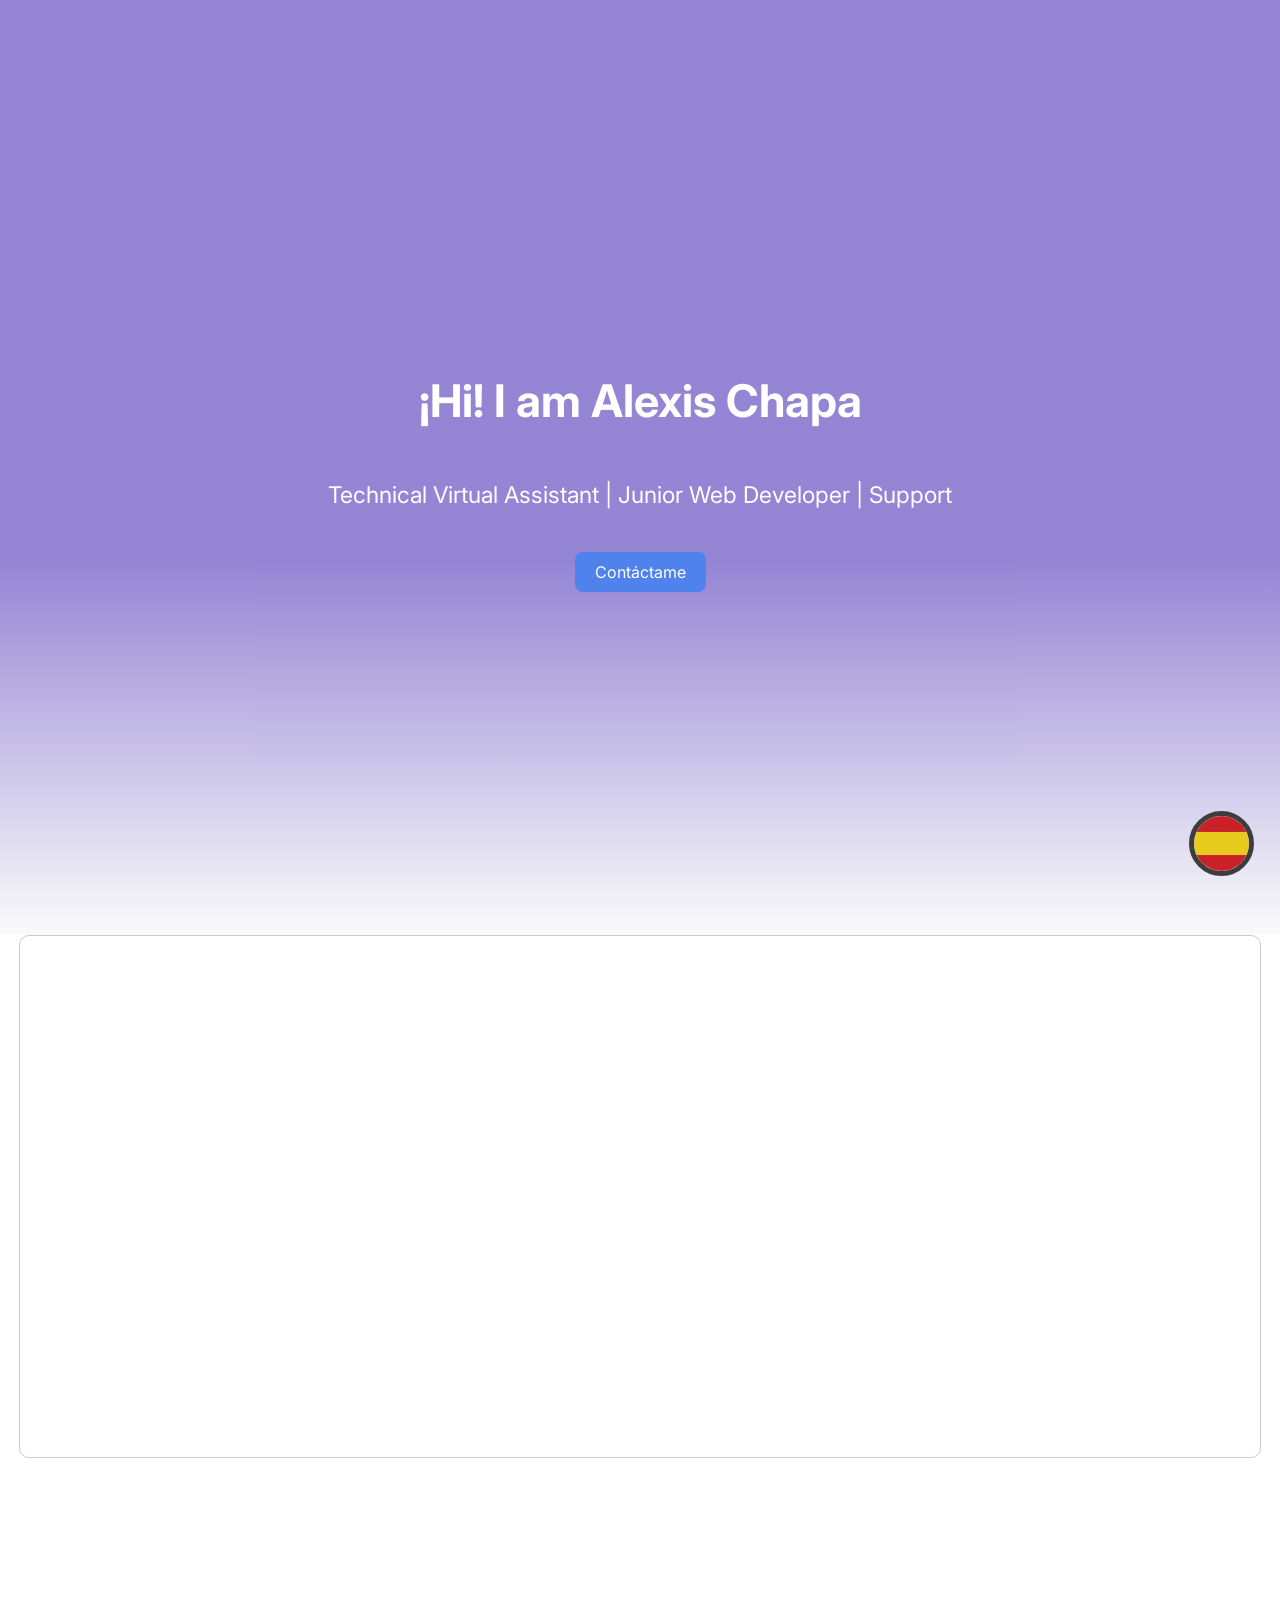
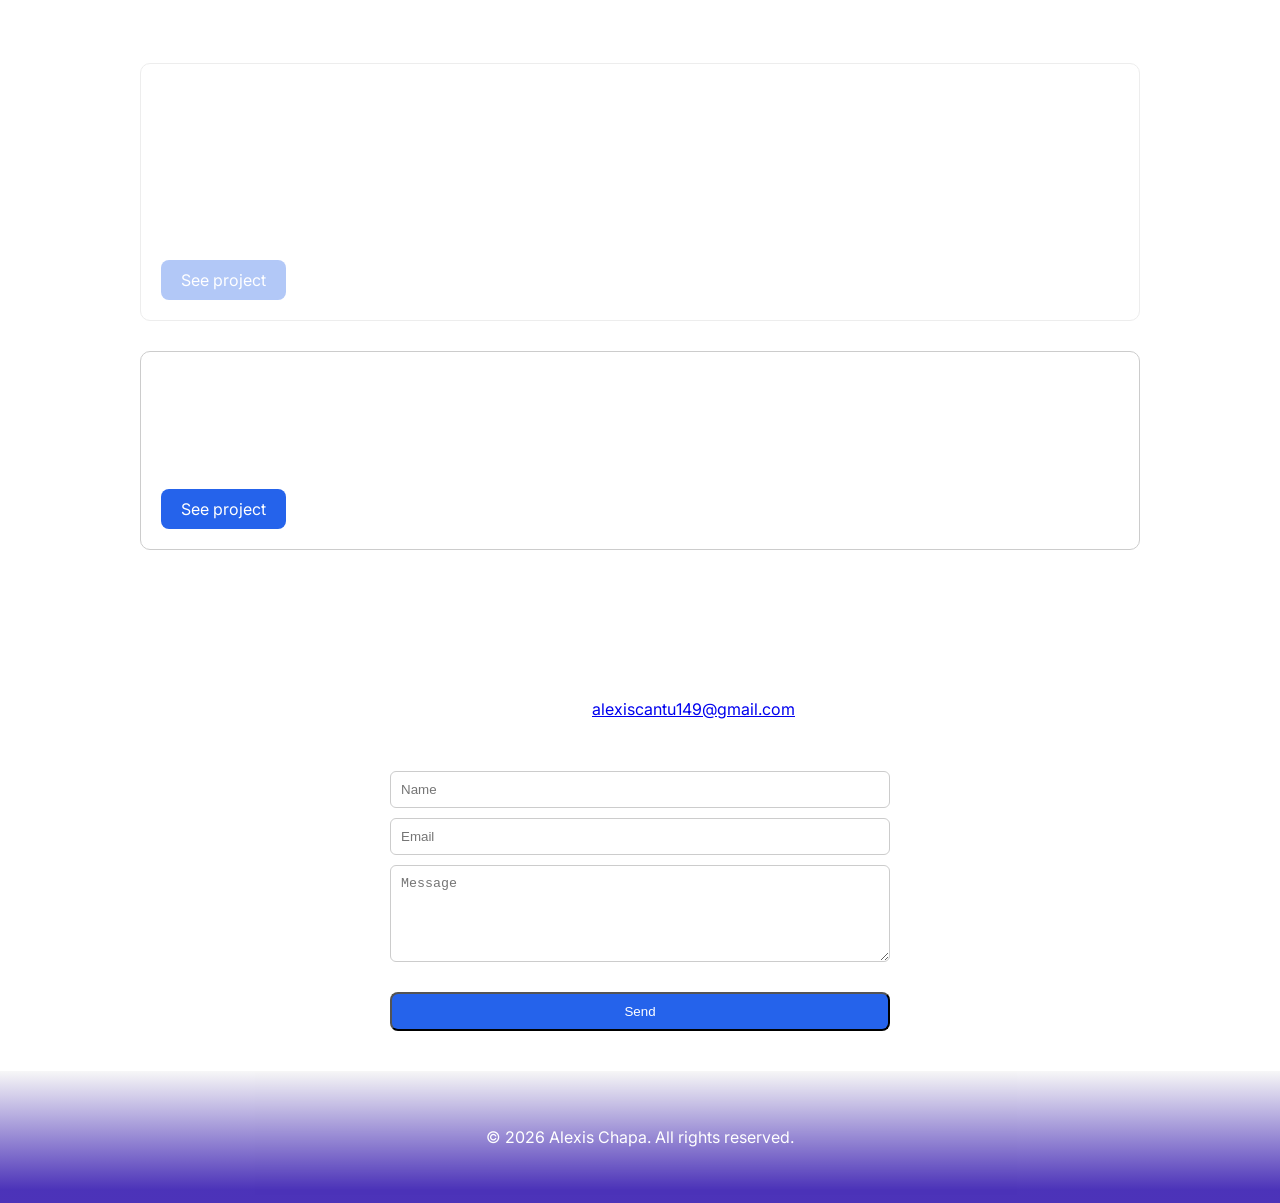
==== Portafolio/index_EN.html @ 09a42f2a "My Portfolio" ====
<!DOCTYPE html>
<html lang="es">
<head>
  <meta charset="UTF-8" />
  <meta name="viewport" content="width=device-width, initial-scale=1.0" />
  <title>Portafolio - Alexis Chapa</title>
  <link rel="stylesheet" href="styles/index.css">
  <link rel="stylesheet" href="styles/modal.css">
  <link rel="stylesheet" href="styles/animacion.css">
  <link href="https://fonts.googleapis.com/css2?family=Inter:wght@400;600;700&display=swap" rel="stylesheet" />
</head>
<body>
  <header class="hero" id="hero">
    <h1>¡Hi! I am Alexis Chapa</h1>
    <p>Technical Virtual Assistant | Junior Web Developer | Support</p>
    <a href="#contacto" class="btn">Contáctame</a>
  </header>

  <section id="about" class="about">
    <h1>About me</h1>
    <p>Hello! I'm a web programmer passionate about technology and development. I'm currently pursuing a degree in video game programming and specialize in tasks that combine logic, organization, and attention to detail.
      <br>
      <br>
        I stand out for being respectful, responsible, communicative, and adaptable. I can help you automate tasks, create web solutions, or support you as a technically-focused virtual assistant.
        <br>
        <br>
        Some of the things I can do for you:
        <br>
        - Create or support web pages in HTML, CSS, JavaScript, and Python.
        <br>  
        - Corregir errores o realizar mejoras sencillas en sitios web.
        <br>
        - Fix bugs or make simple improvements to websites.
        <br>
        - Assist you with administrative or technical support tasks.
        <br>
        - Research, transcribe, or assist in data management.
        <br>
        <br>
        I'm committed to learning, improving, and delivering quality work. I'd be happy to help you with your next project.
        <br>
        This page I created isn't the most advanced you'll see, but I'm slowly improving in this area. In the future, I'll be creating more advanced pages, either with a team or on my own.
      </p>
  </section>

  <section id="projects">
    <h1>Projects</h1>
    <div class="projects">
      <div class="project" id="project">
        <h3>GUI on Addition and Subtraction of Arrays in Python</h3>
        <p>This is a small project I did in my internship. 
          <br>
          <br>
           It is a small program created in Python that can add and subtract matrices from 1x1 to 5x5.
           It has a striking and intuitive interface. The Tkinter library was used to create the GUI.
        </p>
        <a href="javascript:void(0)" class="btn ver-proyecto">See project</a>
      </div>
      <div class="project" id="project">
        <h3>Future project...</h3>
        <p>Future project...</p>
        <a href="javascript:void(0)" class="btn ver-proyecto">See project</a>
      </div>
    </div>
  </section>

  <section id="contacto">
    <h2>Contact</h2>
    <p>
      Write to me at <a href="mailto:alexiscantu149@gmail.com">alexiscantu149@gmail.com</a>
      <br>
      <p>(Demo form, not functional at the moment)</p>
    </p>
    <form class="contact-form">
      <input type="text" placeholder="Name" required />
      <input type="email" placeholder="Email" required />
      <textarea placeholder="Message" rows="5" required></textarea>
      <button type="submit" class="btn">Send</button>
    </form>
  </section>
  <footer>
    <p>&copy; <span id="year"></span> Alexis Chapa. All rights reserved.</p>
  </footer>

<!-- Modal con carrusel -->
<div id="modal" class="modal hidden">
  <div class="modal-content animate-fade">
    <span class="close-btn" onclick="cerrarModal()">&times;</span>
    <h2 id="modal-title"></h2>
    <div class="carousel">
      <img id="modal-img" src="" alt="Imagen del proyecto" />
      <div class="carousel-controls">
        <button id="prev-img">&#10094;</button>
        <button id="next-img">&#10095;</button>
      </div>
    </div>
    <p id="modal-desc"></p>
  </div>
</div>

<button id="language-toggle" class="language-btn" title="Cambiar Idioma a Español">
  <img id="lang-icon" src="img/ES.png" alt="Idioma" />
</button>

</body>
<script src="scripts/index_EN.js"></script>
<script src="scripts/modal_EN.js"></script>
<script src="scripts/animacion.js"></script>
<script src="scripts/carrusel.js"></script>
</html>
---- Portafolio/styles/index.css ----
body {
      margin: 0;
      font-family: 'Inter', sans-serif;
      background-image: url("img/fondo3.png");
      background-size: cover;
      color: #ffffff;
    }

    header, section, footer {
      padding: 40px 20px;
      text-align: center;
    }

    .hero {
      min-height: 95vh;
      background: linear-gradient(to bottom, #1f00a798 60%, #2c2c2c07);
      display: flex;
      flex-direction: column;
      justify-content: center;
      align-items: center;
      opacity: 0.8;
    }


    .hero h1{
      font-size: 45px;
    }

    .hero p{
      font-size: 23px;
    }

    .about {
      display: grid;
      gap: 20px;
      max-width: 1200px;
      margin: 0 auto;
      background-color:rgba(255, 255, 255, 0.075);
      border: 1px solid #ccc;
      border-radius: 10px;
      margin-bottom: 55px;
      opacity: 0.35;
      transition: 0.5s;
    }

    .about.aparicion {
      opacity: 1;
      transition: 0.5s;
    }

    .btn {
      background-color: #2563eb;
      color: white;
      padding: 10px 20px;
      border-radius: 8px;
      text-decoration: none;
      display: inline-block;
      margin-top: 20px;
    }

    .btn:hover {
      background-color: #1d4ed8;
    }

    .projects {
      display: grid;
      gap: 20px;
      max-width: 1000px;
      margin: 0 auto;
    }

    #projects h1{
      font-size: 35px;
    }

    .project {
      border: 1px solid #ccc;
      padding: 20px;
      margin-top: 10px;
      border-radius: 10px;
      text-align: left;
      background-color:rgba(255, 255, 255, 0.075);
      opacity: 0.35;
      transition: 0.5s;
    }

    .project.aparicion{
      opacity: 1;
      transition: 0.5s;
    }

    .contact-form {
      max-width: 500px;
      margin: 0 auto;
      display: flex;
      flex-direction: column;
      gap: 10px;
    }

    input, textarea {
      padding: 10px;
      border: 1px solid #ccc;
      border-radius: 6px;
    }

    footer {
      background: linear-gradient(to top, #1f00a7 10%, #2c2c2c0c);
      opacity: 0.8;
    }

.language-btn {
  position: fixed;
  bottom: 20px;
  right: 20px;
  background: transparent;
  border: none;
  cursor: pointer;
  z-index: 1001;
}

.language-btn img {
  width: 55px;
  height: 55px;
  border: #3d3d3d solid 5px;
  border-radius: 50%;
  transition: transform 0.2s ease;
}

.language-btn:hover img {
  transform: scale(1.1);
}
---- Portafolio/styles/modal.css ----
.modal {
  position: fixed;
  top: 0; left: 0;
  width: 100%; height: 100%;
  background-color: rgba(0, 0, 0, 0.7);
  display: flex;
  justify-content: center;
  align-items: center;
  z-index: 1000;
}

.modal.hidden {
  display: none;
}

.modal-content {
  background: #2c2c2c;
  padding: 30px;
  max-width: 800px;
  width: 90%;
  border-radius: 10px;
  text-align: center;
  position: relative;
}

.modal-content img {
  max-width: 100%;
  border-radius: 10px;
  margin: 20px 0;
}

.close-btn {
  position: absolute;
  top: 15px;
  right: 20px;
  font-size: 24px;
  cursor: pointer;
}

/* CARRUSEL */

.carousel {
  position: relative;
}
.carousel-controls {
  display: flex;
  justify-content: space-between;
  position: absolute;
  width: 100%;
  top: 50%;
  transform: translateY(-50%);
}
.carousel-controls button {
  background: rgba(0,0,0,0.5);
  color: white;
  border: none;
  font-size: 24px;
  padding: 10px;
  cursor: pointer;
  border-radius: 50%;
}
---- Portafolio/styles/animacion.css ----
@keyframes fadeIn {
  from { opacity: 0; transform: scale(0.9); }
  to   { opacity: 1; transform: scale(1); }
}

@keyframes bounce {
  0%   { transform: scale(1); }
  50%  { transform: scale(1.1); }
  100% { transform: scale(1); }
}


/* Animaciones básicas */
.animate-fade {
  animation: fadeIn 0.4s ease-in-out;
}


/* Botón de contactarme */
.btn:active {
  animation: bounce 0.3s ease;
}


/* Fade-in de toda la página al cargar */
body {
  opacity: 0;
  transition: opacity 1s ease-in-out;
}
body.loaded {
  opacity: 1;
}
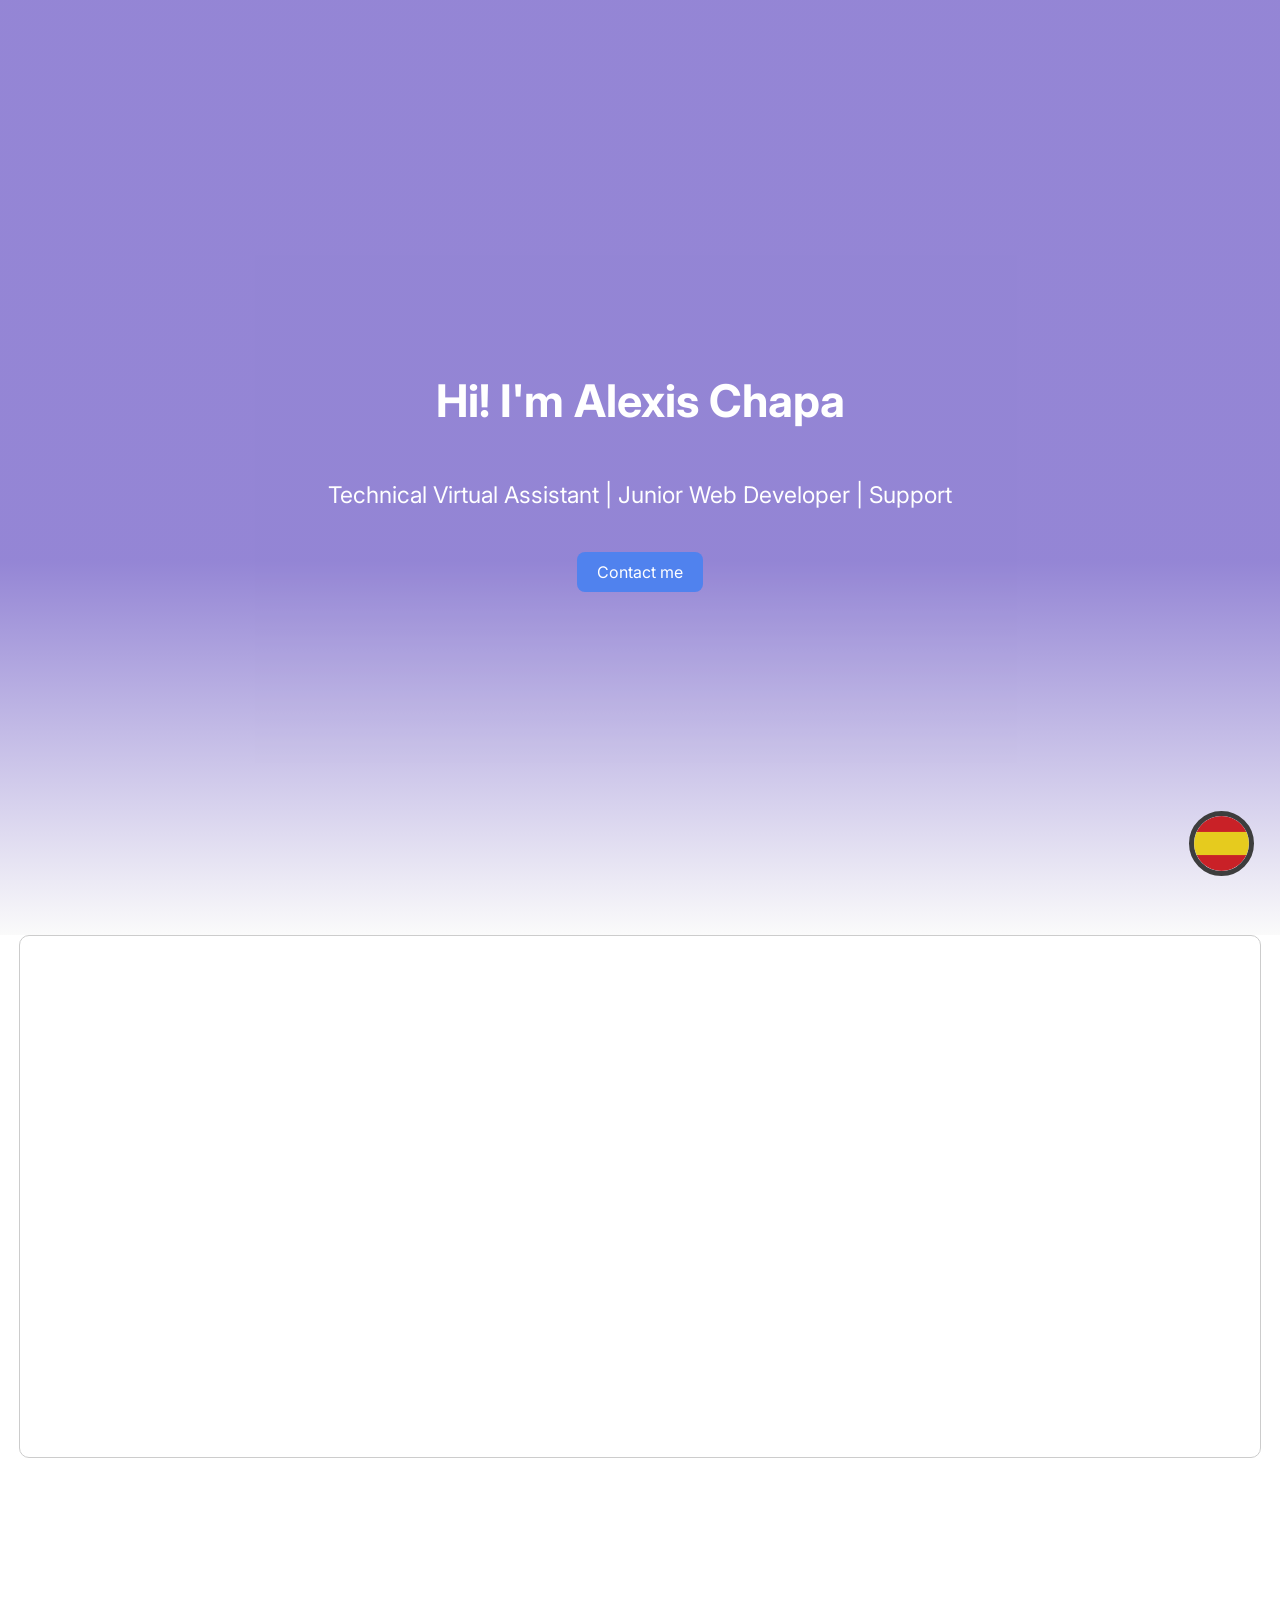
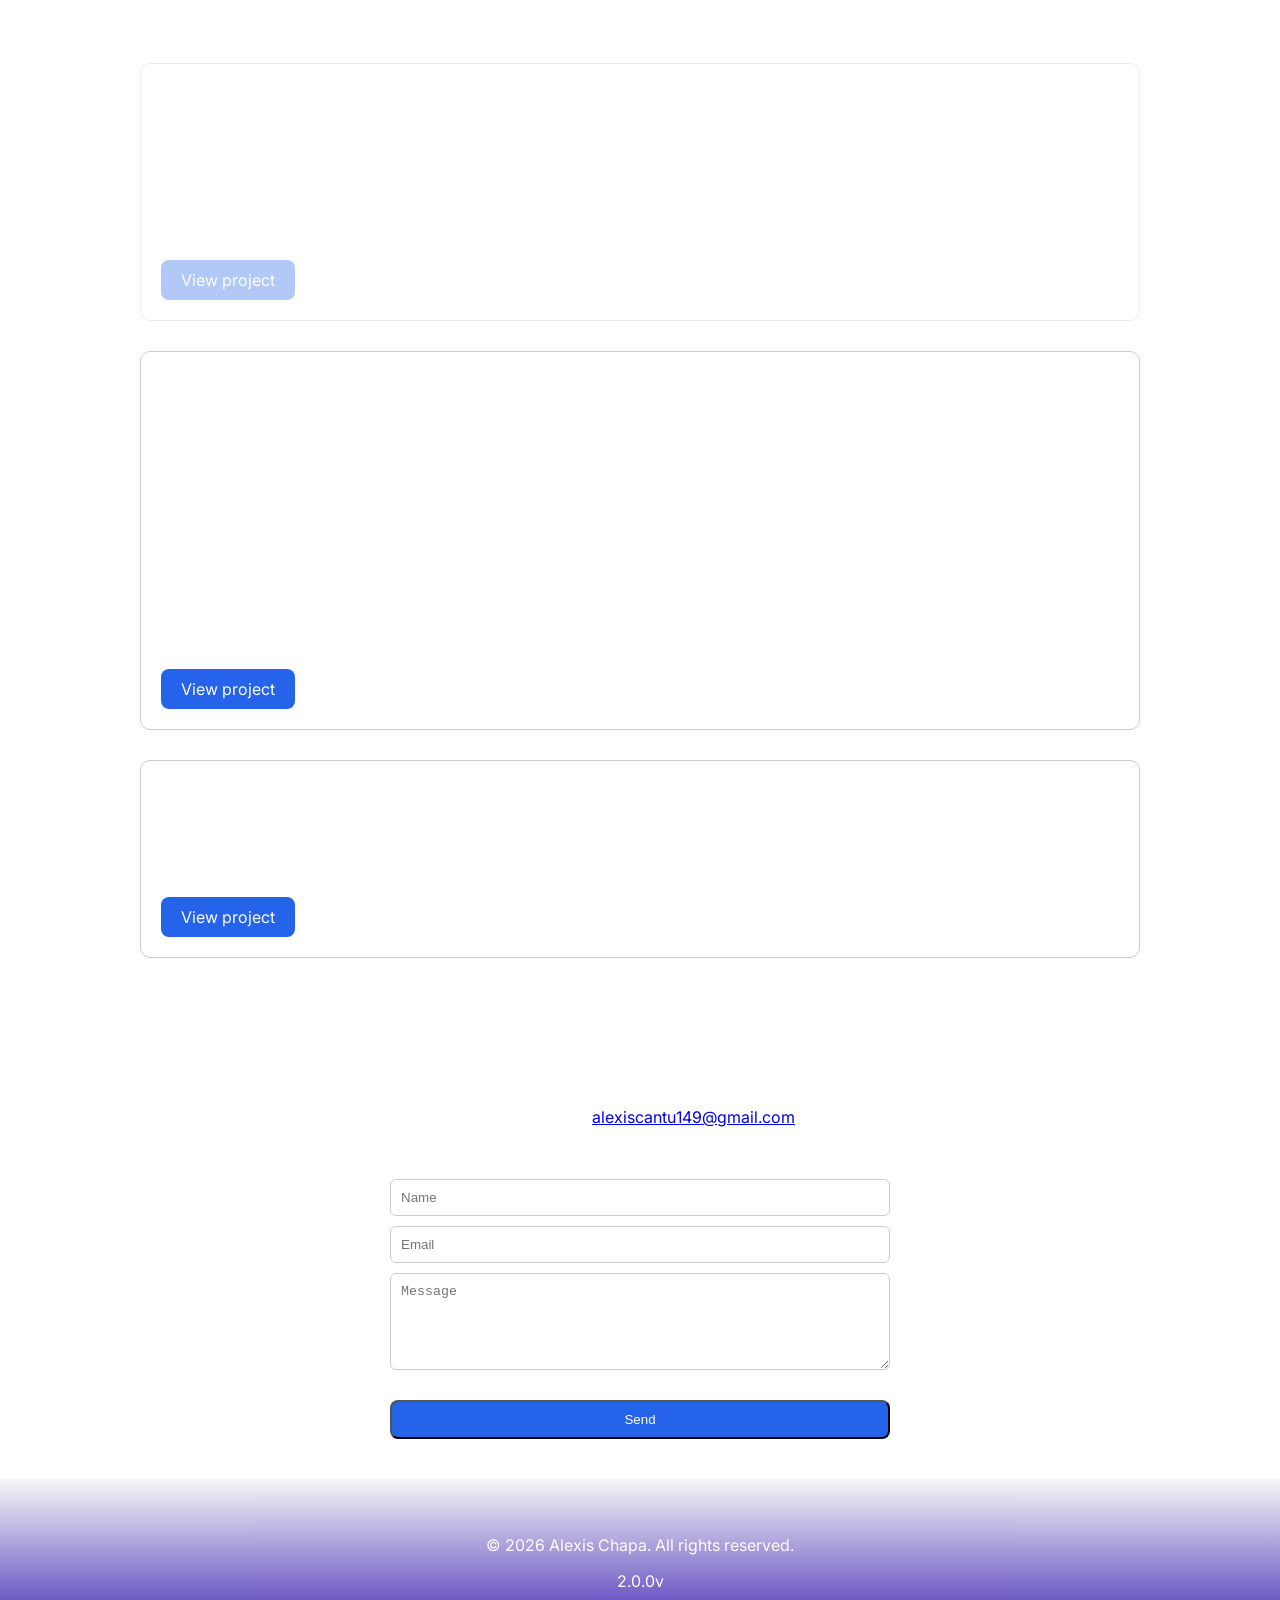
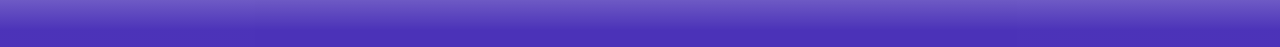
==== commit d435e2cd: "Update My Portfolio This is a update of my portfolio to the version 2.0.0" ====
--- a/Portafolio/index_EN.html
+++ b/Portafolio/index_EN.html
@@ -1,110 +1,131 @@
-<!DOCTYPE html>
-<html lang="es">
-<head>
-  <meta charset="UTF-8" />
-  <meta name="viewport" content="width=device-width, initial-scale=1.0" />
-  <title>Portafolio - Alexis Chapa</title>
-  <link rel="stylesheet" href="styles/index.css">
-  <link rel="stylesheet" href="styles/modal.css">
-  <link rel="stylesheet" href="styles/animacion.css">
-  <link href="https://fonts.googleapis.com/css2?family=Inter:wght@400;600;700&display=swap" rel="stylesheet" />
-</head>
-<body>
-  <header class="hero" id="hero">
-    <h1>¡Hi! I am Alexis Chapa</h1>
-    <p>Technical Virtual Assistant | Junior Web Developer | Support</p>
-    <a href="#contacto" class="btn">Contáctame</a>
-  </header>
-
-  <section id="about" class="about">
-    <h1>About me</h1>
-    <p>Hello! I'm a web programmer passionate about technology and development. I'm currently pursuing a degree in video game programming and specialize in tasks that combine logic, organization, and attention to detail.
-      <br>
-      <br>
-        I stand out for being respectful, responsible, communicative, and adaptable. I can help you automate tasks, create web solutions, or support you as a technically-focused virtual assistant.
-        <br>
-        <br>
-        Some of the things I can do for you:
-        <br>
-        - Create or support web pages in HTML, CSS, JavaScript, and Python.
-        <br>  
-        - Corregir errores o realizar mejoras sencillas en sitios web.
-        <br>
-        - Fix bugs or make simple improvements to websites.
-        <br>
-        - Assist you with administrative or technical support tasks.
-        <br>
-        - Research, transcribe, or assist in data management.
-        <br>
-        <br>
-        I'm committed to learning, improving, and delivering quality work. I'd be happy to help you with your next project.
-        <br>
-        This page I created isn't the most advanced you'll see, but I'm slowly improving in this area. In the future, I'll be creating more advanced pages, either with a team or on my own.
-      </p>
-  </section>
-
-  <section id="projects">
-    <h1>Projects</h1>
-    <div class="projects">
-      <div class="project" id="project">
-        <h3>GUI on Addition and Subtraction of Arrays in Python</h3>
-        <p>This is a small project I did in my internship. 
-          <br>
-          <br>
-           It is a small program created in Python that can add and subtract matrices from 1x1 to 5x5.
-           It has a striking and intuitive interface. The Tkinter library was used to create the GUI.
-        </p>
-        <a href="javascript:void(0)" class="btn ver-proyecto">See project</a>
-      </div>
-      <div class="project" id="project">
-        <h3>Future project...</h3>
-        <p>Future project...</p>
-        <a href="javascript:void(0)" class="btn ver-proyecto">See project</a>
-      </div>
-    </div>
-  </section>
-
-  <section id="contacto">
-    <h2>Contact</h2>
-    <p>
-      Write to me at <a href="mailto:alexiscantu149@gmail.com">alexiscantu149@gmail.com</a>
-      <br>
-      <p>(Demo form, not functional at the moment)</p>
-    </p>
-    <form class="contact-form">
-      <input type="text" placeholder="Name" required />
-      <input type="email" placeholder="Email" required />
-      <textarea placeholder="Message" rows="5" required></textarea>
-      <button type="submit" class="btn">Send</button>
-    </form>
-  </section>
-  <footer>
-    <p>&copy; <span id="year"></span> Alexis Chapa. All rights reserved.</p>
-  </footer>
-
-<!-- Modal con carrusel -->
-<div id="modal" class="modal hidden">
-  <div class="modal-content animate-fade">
-    <span class="close-btn" onclick="cerrarModal()">&times;</span>
-    <h2 id="modal-title"></h2>
-    <div class="carousel">
-      <img id="modal-img" src="" alt="Imagen del proyecto" />
-      <div class="carousel-controls">
-        <button id="prev-img">&#10094;</button>
-        <button id="next-img">&#10095;</button>
-      </div>
-    </div>
-    <p id="modal-desc"></p>
-  </div>
-</div>
-
-<button id="language-toggle" class="language-btn" title="Cambiar Idioma a Español">
-  <img id="lang-icon" src="img/ES.png" alt="Idioma" />
-</button>
-
-</body>
-<script src="scripts/index_EN.js"></script>
-<script src="scripts/modal_EN.js"></script>
-<script src="scripts/animacion.js"></script>
-<script src="scripts/carrusel.js"></script>
+<!DOCTYPE html>
+<html lang="es">
+<head>
+  <meta charset="UTF-8" />
+  <meta name="viewport" content="width=device-width, initial-scale=1.0" />
+  <title>Portafolio - Alexis Chapa</title>
+  <link rel="stylesheet" href="styles/index.css">
+  <link rel="stylesheet" href="styles/modal.css">
+  <link rel="stylesheet" href="styles/animacion.css">
+  <link href="https://fonts.googleapis.com/css2?family=Inter:wght@400;600;700&display=swap" rel="stylesheet" />
+</head>
+<body>
+  <header class="hero" id="hero">
+    <h1>Hi! I'm Alexis Chapa</h1>
+    <p>Technical Virtual Assistant | Junior Web Developer | Support</p>
+    <a href="#contacto" class="btn">Contact me</a>
+  </header>
+
+  <section id="about" class="about">
+    <h1>About me</h1>
+    <p>Hello! I'm a web programmer passionate about technology and development. I'm currently pursuing a degree in video game programming and specialize in tasks that combine logic, organization, and attention to detail.
+      <br>
+      <br>
+        I stand out for being respectful, responsible, communicative, and adaptable. I can help you automate tasks, create web solutions, or support you as a technically-focused virtual assistant.
+        <br>
+        <br>
+        Some of the things I can do for you:
+        <br>
+        - Create or support web pages in HTML, CSS, JavaScript, and Python.
+        <br>  
+        - Fix bugs or make simple improvements to websites.
+        <br>
+        - Automate repetitive processes with scripts.
+        <br>
+        - Assist you with administrative or technical support tasks.
+        <br>
+        - Research, transcribe, or assist in data management.
+        <br>
+        <br>
+        I'm committed to learning, improving, and delivering quality work. I'd be happy to help you with your next project.
+        <br>
+        This page I created isn't the most advanced you'll see, but I'm slowly improving in this field. In the future, I'll be creating more advanced pages, either with a team or on my own.
+      </p>
+  </section>
+
+  <section id="projects">
+    <h1>Projects</h1>
+    <div class="projects">
+      <div class="project" id="project">
+        <h3>GUI for Matrix Addition and Subtraction in Python</h3>
+        <p>This is a small project I did in my practice. 
+          <br>
+          <br>
+           It is a small program created in Python that can add and subtract matrices from size 1x1 to 5x5.
+           It has an attractive and intuitive interface. The tkinter library was used to create the GUI.
+        </p>
+        <a href="javascript:void(0)" class="btn ver-proyecto">View project</a>
+      </div>
+      <div class="project" id="project">
+        <h3>SIA Web System (Academic Integral System)</h3>
+        <p>This is a web system I created for a High School, where administrative staff and teachers 
+           can review students' background history, as well as their records, justifications and messages,
+           in order to have better academic control of students. 
+           <br>
+           <br>
+           The system has a role-based login, secure password system and security tokens.
+           Within the system there is a Student Search where you can search by enrollment (ID), names, surnames
+           or groups. When you have the selected student, you can break down their academic history such as their background, justifications
+           and messages, where you can add, edit or delete. It also has a Database Administrator system for
+           Administrative roles, they can modify and has a Search with Filter to have more specific results.
+           <br>
+           <br>
+           The system is developed with React, Node.js, Express and PostgreSQL.
+          </p>
+        <a href="javascript:void(0)" class="btn ver-proyecto">View project</a>
+      </div>
+        <div class="project" id="project">
+        <h3>Future project...</h3>
+        <p>Future project...</p>
+        <a href="javascript:void(0)" class="btn ver-proyecto">View project</a>
+      </div>
+    </div>
+  </section>
+
+  <section id="contacto">
+    <h2>Contact</h2>
+    <p>
+      Write to me at <a href="mailto:alexiscantu149@gmail.com">alexiscantu149@gmail.com</a>
+      <br>
+      <p>(Demo form, not functional at the moment)</p>
+    </p>
+    <form class="contact-form">
+      <input type="text" placeholder="Name" required />
+      <input type="email" placeholder="Email" required />
+      <textarea placeholder="Message" rows="5" required></textarea>
+      <button type="submit" class="btn">Send</button>
+    </form>
+  </section>
+  <footer>
+    <p>&copy; <span id="year"></span> Alexis Chapa. All rights reserved.</p>
+    <p>2.0.0v</p>
+  </footer>
+
+<!-- Modal con carrusel -->
+<div id="modal" class="modal hidden">
+  <div class="modal-content animate-fade">
+    <span class="close-btn" onclick="cerrarModal()">&times;</span>
+    <h2 id="modal-title"></h2>
+    <div class="carousel">
+      <div class="image-container">
+        <img id="modal-img" src="" alt="Imagen del proyecto" />
+      </div>
+      <div class="carousel-controls">
+        <button id="prev-img">&#10094;</button>
+        <button id="next-img">&#10095;</button>
+      </div>
+    </div>
+    <p id="modal-desc"></p>
+  </div>
+</div>
+
+<button id="language-toggle" class="language-btn" title="Cambiar Idioma a Español">
+  <img id="lang-icon" src="img/ES.png" alt="Idioma" />
+</button>
+
+</body>
+<script src="scripts/index_EN.js"></script>
+<script src="scripts/modal_EN.js"></script>
+<script src="scripts/animacion.js"></script>
+<script src="scripts/carrusel.js"></script>
 </html>
--- a/Portafolio/styles/index.css
+++ b/Portafolio/styles/index.css
@@ -1,131 +1,131 @@
-    body {
-      margin: 0;
-      font-family: 'Inter', sans-serif;
-      background-image: url("img/fondo3.png");
-      background-size: cover;
-      color: #ffffff;
-    }
-
-    header, section, footer {
-      padding: 40px 20px;
-      text-align: center;
-    }
-
-    .hero {
-      min-height: 95vh;
-      background: linear-gradient(to bottom, #1f00a798 60%, #2c2c2c07);
-      display: flex;
-      flex-direction: column;
-      justify-content: center;
-      align-items: center;
-      opacity: 0.8;
-    }
-
-
-    .hero h1{
-      font-size: 45px;
-    }
-
-    .hero p{
-      font-size: 23px;
-    }
-
-    .about {
-      display: grid;
-      gap: 20px;
-      max-width: 1200px;
-      margin: 0 auto;
-      background-color:rgba(255, 255, 255, 0.075);
-      border: 1px solid #ccc;
-      border-radius: 10px;
-      margin-bottom: 55px;
-      opacity: 0.35;
-      transition: 0.5s;
-    }
-
-    .about.aparicion {
-      opacity: 1;
-      transition: 0.5s;
-    }
-
-    .btn {
-      background-color: #2563eb;
-      color: white;
-      padding: 10px 20px;
-      border-radius: 8px;
-      text-decoration: none;
-      display: inline-block;
-      margin-top: 20px;
-    }
-
-    .btn:hover {
-      background-color: #1d4ed8;
-    }
-
-    .projects {
-      display: grid;
-      gap: 20px;
-      max-width: 1000px;
-      margin: 0 auto;
-    }
-
-    #projects h1{
-      font-size: 35px;
-    }
-
-    .project {
-      border: 1px solid #ccc;
-      padding: 20px;
-      margin-top: 10px;
-      border-radius: 10px;
-      text-align: left;
-      background-color:rgba(255, 255, 255, 0.075);
-      opacity: 0.35;
-      transition: 0.5s;
-    }
-
-    .project.aparicion{
-      opacity: 1;
-      transition: 0.5s;
-    }
-
-    .contact-form {
-      max-width: 500px;
-      margin: 0 auto;
-      display: flex;
-      flex-direction: column;
-      gap: 10px;
-    }
-
-    input, textarea {
-      padding: 10px;
-      border: 1px solid #ccc;
-      border-radius: 6px;
-    }
-
-    footer {
-      background: linear-gradient(to top, #1f00a7 10%, #2c2c2c0c);
-      opacity: 0.8;
-    }
-
-.language-btn {
-  position: fixed;
-  bottom: 20px;
-  right: 20px;
-  background: transparent;
-  border: none;
-  cursor: pointer;
-  z-index: 1001;
-}
-
-.language-btn img {
-  width: 55px;
-  height: 55px;
-  border: #3d3d3d solid 5px;
-  border-radius: 50%;
-  transition: transform 0.2s ease;
-}
-
-.language-btn:hover img {
-  transform: scale(1.1);
+    body {
+      margin: 0;
+      font-family: 'Inter', sans-serif;
+      background-image: url("img/fondo3.png");
+      background-size: cover;
+      color: #ffffff;
+    }
+
+    header, section, footer {
+      padding: 40px 20px;
+      text-align: center;
+    }
+
+    .hero {
+      min-height: 95vh;
+      background: linear-gradient(to bottom, #1f00a798 60%, #2c2c2c07);
+      display: flex;
+      flex-direction: column;
+      justify-content: center;
+      align-items: center;
+      opacity: 0.8;
+    }
+
+
+    .hero h1{
+      font-size: 45px;
+    }
+
+    .hero p{
+      font-size: 23px;
+    }
+
+    .about {
+      display: grid;
+      gap: 20px;
+      max-width: 1200px;
+      margin: 0 auto;
+      background-color:rgba(255, 255, 255, 0.075);
+      border: 1px solid #ccc;
+      border-radius: 10px;
+      margin-bottom: 55px;
+      opacity: 0.35;
+      transition: 0.5s;
+    }
+
+    .about.aparicion {
+      opacity: 1;
+      transition: 0.5s;
+    }
+
+    .btn {
+      background-color: #2563eb;
+      color: white;
+      padding: 10px 20px;
+      border-radius: 8px;
+      text-decoration: none;
+      display: inline-block;
+      margin-top: 20px;
+    }
+
+    .btn:hover {
+      background-color: #1d4ed8;
+    }
+
+    .projects {
+      display: grid;
+      gap: 20px;
+      max-width: 1000px;
+      margin: 0 auto;
+    }
+
+    #projects h1{
+      font-size: 35px;
+    }
+
+    .project {
+      border: 1px solid #ccc;
+      padding: 20px;
+      margin-top: 10px;
+      border-radius: 10px;
+      text-align: left;
+      background-color:rgba(255, 255, 255, 0.075);
+      opacity: 0.35;
+      transition: 0.5s;
+    }
+
+    .project.aparicion{
+      opacity: 1;
+      transition: 0.5s;
+    }
+
+    .contact-form {
+      max-width: 500px;
+      margin: 0 auto;
+      display: flex;
+      flex-direction: column;
+      gap: 10px;
+    }
+
+    input, textarea {
+      padding: 10px;
+      border: 1px solid #ccc;
+      border-radius: 6px;
+    }
+
+    footer {
+      background: linear-gradient(to top, #1f00a7 10%, #2c2c2c0c);
+      opacity: 0.8;
+    }
+
+.language-btn {
+  position: fixed;
+  bottom: 20px;
+  right: 20px;
+  background: transparent;
+  border: none;
+  cursor: pointer;
+  z-index: 1001;
+}
+
+.language-btn img {
+  width: 55px;
+  height: 55px;
+  border: #3d3d3d solid 5px;
+  border-radius: 50%;
+  transition: transform 0.2s ease;
+}
+
+.language-btn:hover img {
+  transform: scale(1.1);
 }
--- a/Portafolio/styles/modal.css
+++ b/Portafolio/styles/modal.css
@@ -1,61 +1,114 @@
-.modal {
-  position: fixed;
-  top: 0; left: 0;
-  width: 100%; height: 100%;
-  background-color: rgba(0, 0, 0, 0.7);
-  display: flex;
-  justify-content: center;
-  align-items: center;
-  z-index: 1000;
-}
-
-.modal.hidden {
-  display: none;
-}
-
-.modal-content {
-  background: #2c2c2c;
-  padding: 30px;
-  max-width: 800px;
-  width: 90%;
-  border-radius: 10px;
-  text-align: center;
-  position: relative;
-}
-
-.modal-content img {
-  max-width: 100%;
-  border-radius: 10px;
-  margin: 20px 0;
-}
-
-.close-btn {
-  position: absolute;
-  top: 15px;
-  right: 20px;
-  font-size: 24px;
-  cursor: pointer;
-}
-
-/* CARRUSEL */
-
-.carousel {
-  position: relative;
-}
-.carousel-controls {
-  display: flex;
-  justify-content: space-between;
-  position: absolute;
-  width: 100%;
-  top: 50%;
-  transform: translateY(-50%);
-}
-.carousel-controls button {
-  background: rgba(0,0,0,0.5);
-  color: white;
-  border: none;
-  font-size: 24px;
-  padding: 10px;
-  cursor: pointer;
-  border-radius: 50%;
+.modal {
+  position: fixed;
+  top: 0; left: 0;
+  width: 100%; height: 100%;
+  background-color: rgba(0, 0, 0, 0.7);
+  display: flex;
+  justify-content: center;
+  align-items: center;
+  z-index: 1000;
+}
+
+.modal.hidden {
+  display: none;
+}
+
+.modal-content {
+  background: #2c2c2c;
+  padding: 30px;
+  max-width: 800px;
+  width: 90%;
+  max-height: 90vh;
+  border-radius: 10px;
+  text-align: center;
+  position: relative;
+  display: flex;
+  flex-direction: column;
+}
+
+.carousel {
+  position: relative;
+  max-height: 60vh;
+  overflow: hidden;
+  margin: 20px 0;
+}
+
+.image-container {
+  max-height: 60vh;
+  overflow-y: auto;
+  overflow-x: hidden;
+  border-radius: 10px;
+}
+
+.modal-content img {
+  max-width: 100%;
+  width: 100%;
+  height: auto;
+  border-radius: 10px;
+  display: block;
+}
+
+.close-btn {
+  position: absolute;
+  top: 15px;
+  right: 20px;
+  font-size: 24px;
+  cursor: pointer;
+}
+
+/* CARRUSEL */
+
+.carousel {
+  position: relative;
+  max-height: 60vh;
+  overflow: hidden;
+  margin: 20px 0;
+}
+
+.image-container {
+  max-height: 60vh;
+  overflow-y: auto;
+  overflow-x: hidden;
+  border-radius: 10px;
+}
+
+.carousel-controls {
+  display: flex;
+  justify-content: space-between;
+  position: absolute;
+  width: 100%;
+  top: 50%;
+  transform: translateY(-50%);
+  pointer-events: none;
+}
+
+.carousel-controls button {
+  background: rgba(0,0,0,0.7);
+  color: white;
+  border: none;
+  font-size: 24px;
+  padding: 10px;
+  cursor: pointer;
+  border-radius: 50%;
+  pointer-events: auto;
+  z-index: 10;
+}
+
+/* Estilos para el scroll personalizado */
+.image-container::-webkit-scrollbar {
+  width: 8px;
+}
+
+.image-container::-webkit-scrollbar-track {
+  background: #1a1a1a;
+  border-radius: 4px;
+}
+
+.image-container::-webkit-scrollbar-thumb {
+  background: #555;
+  border-radius: 4px;
+}
+
+.image-container::-webkit-scrollbar-thumb:hover {
+  background: #777;
 }
--- a/Portafolio/styles/animacion.css
+++ b/Portafolio/styles/animacion.css
@@ -1,33 +1,33 @@
-@keyframes fadeIn {
-  from { opacity: 0; transform: scale(0.9); }
-  to   { opacity: 1; transform: scale(1); }
-}
-
-@keyframes bounce {
-  0%   { transform: scale(1); }
-  50%  { transform: scale(1.1); }
-  100% { transform: scale(1); }
-}
-
-
-/* Animaciones básicas */
-.animate-fade {
-  animation: fadeIn 0.4s ease-in-out;
-}
-
-
-/* Botón de contactarme */
-.btn:active {
-  animation: bounce 0.3s ease;
-}
-
-
-/* Fade-in de toda la página al cargar */
-body {
-  opacity: 0;
-  transition: opacity 1s ease-in-out;
-}
-body.loaded {
-  opacity: 1;
-}
-
+@keyframes fadeIn {
+  from { opacity: 0; transform: scale(0.9); }
+  to   { opacity: 1; transform: scale(1); }
+}
+
+@keyframes bounce {
+  0%   { transform: scale(1); }
+  50%  { transform: scale(1.1); }
+  100% { transform: scale(1); }
+}
+
+
+/* Animaciones básicas */
+.animate-fade {
+  animation: fadeIn 0.4s ease-in-out;
+}
+
+
+/* Botón de contactarme */
+.btn:active {
+  animation: bounce 0.3s ease;
+}
+
+
+/* Fade-in de toda la página al cargar */
+body {
+  opacity: 0;
+  transition: opacity 1s ease-in-out;
+}
+body.loaded {
+  opacity: 1;
+}
+
